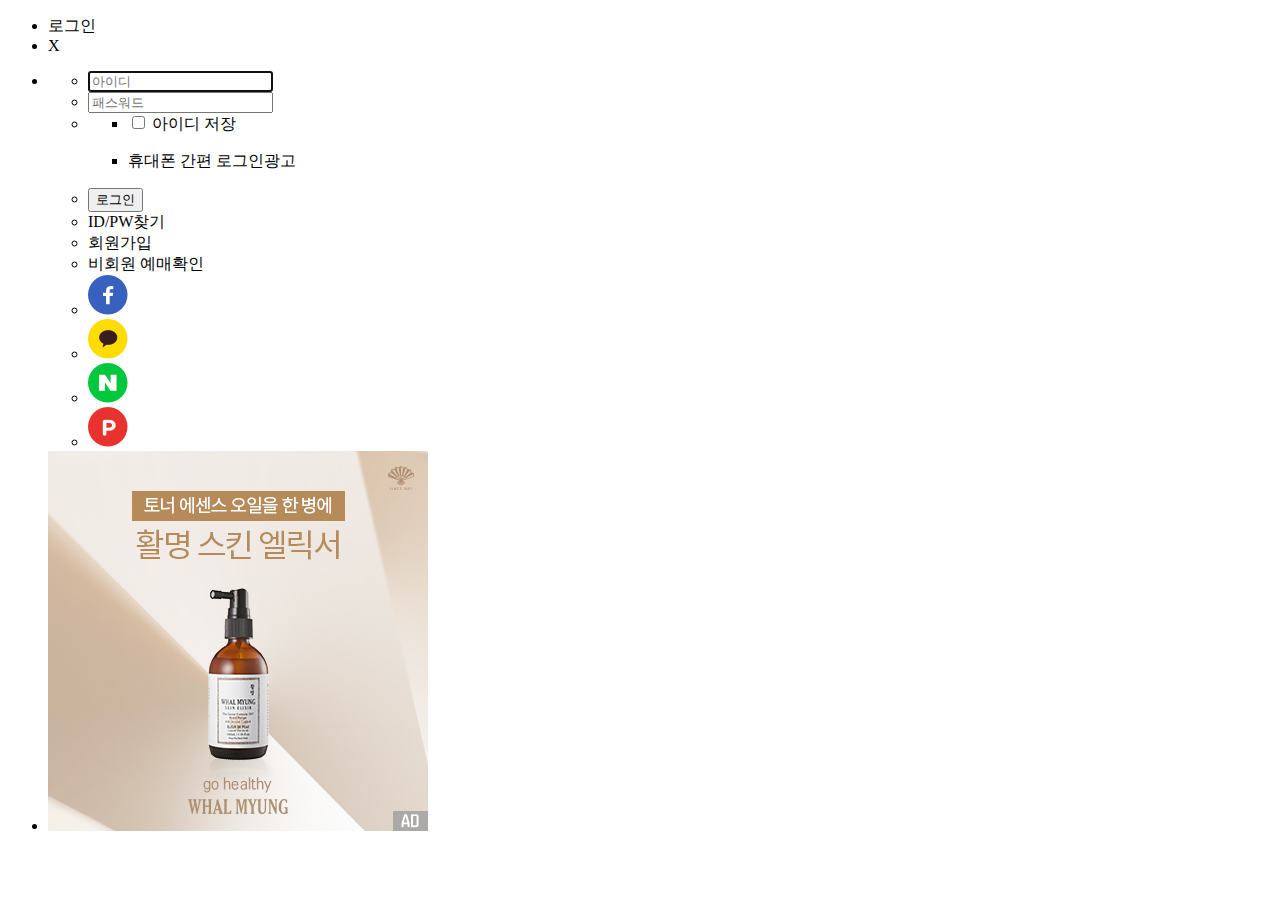
==== login.html @ fdcb10bb "Add files via upload" ====
<!DOCTYPE html>
<html lang="ko">
<head>
    <meta charset="UTF-8">
    <meta name="viewport" content="width=device-width, initial-scale=1.0">
    <title>로그인</title>
</head>
<body>
    <div class="wrap">
        <ul class="tit">
            <li class="tit_left">로그인</li>
            <li class="tit_right">X</li>
        </ul>
        <ul class="cont">
            <li class="cont_left">
                <form>
                    <ul class="login_form">
                        <li>
                            <input type="text" placeholder="아이디" required autofocus>
                        </li>
                        <li>
                            <input type="pasword" placeholder="패스워드" required>
                        </li>
                        <li>
                            <ul class="login_check">
                                <li>
                                    <input id="chkbox" type="checkbox">
                                    <label for="chkbox">아이디 저장</label>
                                </li>
                                <li>
                                    <p>휴대폰 간편 로그인<span>광고</span></p>
                                </li>
                            </ul>
                        </li>
                        <li>
                            <input type="submit" value="로그인">
                        </li>
                    </ul>
                </form>
                <ul class="login_menu">
                    <li>ID/PW찾기</li>
                    <li>회원가입</li>
                    <li>비회원 예매확인</li>
                </ul>
                <ul class="login_sns">
                    <li><img src="images/ico-facebook.png" alt="facebook"></li>
                    <li><img src="images/ico-kakao.png" alt="kakao"></li>
                    <li><img src="images/ico-naver.png" alt="naver"></li>
                    <li><img src="images/ico-payco.png" alt="payco"></li>
                </ul>
            </li>
            <li class="cont_right">
                <img src="images/login_banner.jpg" alt="배너">
            </li>
        </ul>
    </div>
</body>
</html>
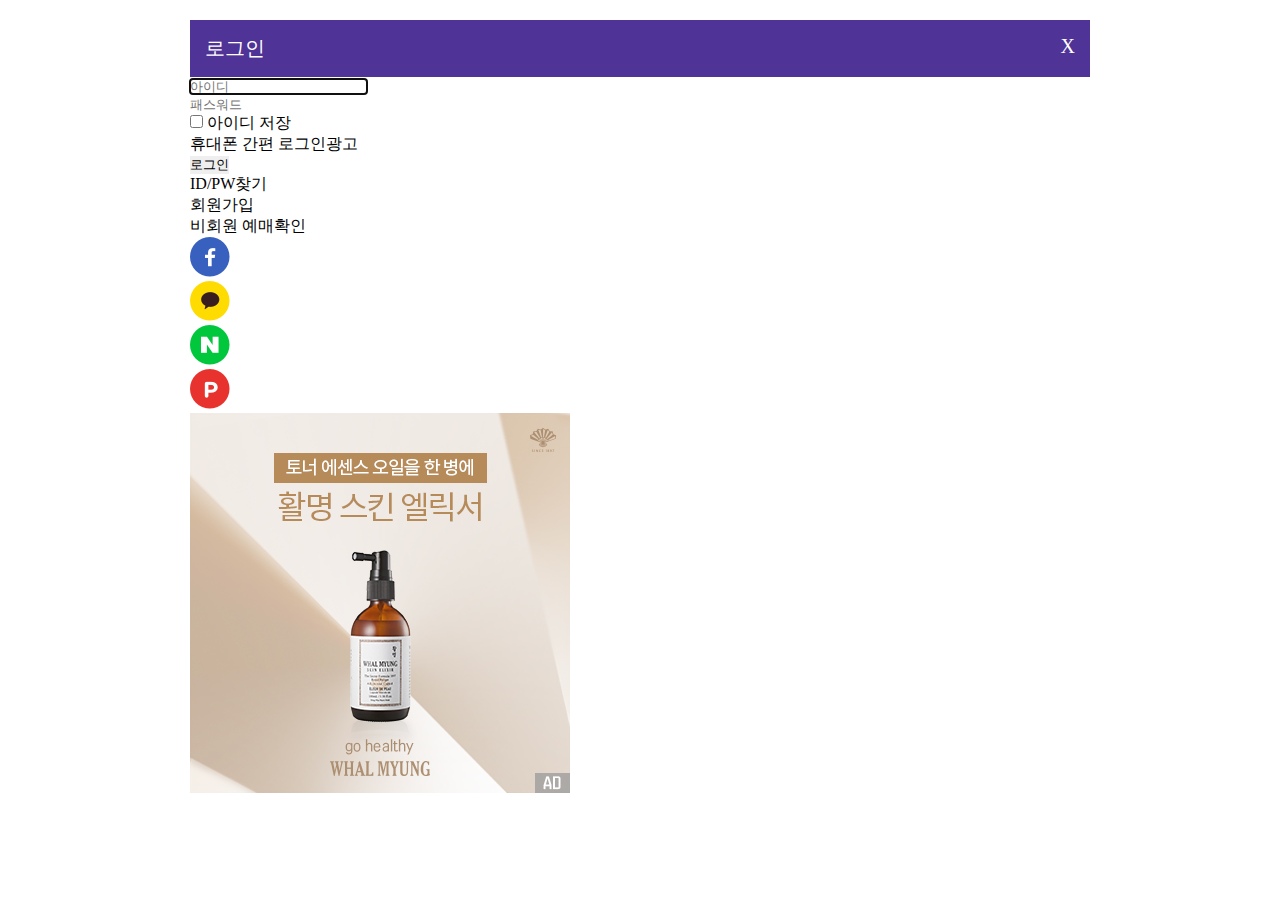
==== commit 62e24a45: "Add files via upload" ====
--- a/login.html
+++ b/login.html
@@ -4,12 +4,27 @@
     <meta charset="UTF-8">
     <meta name="viewport" content="width=device-width, initial-scale=1.0">
     <title>로그인</title>
+    <style>
+        /* reset CSS */
+        *{margin:0;border:none;padding:0;}
+        ul{list-style:none;}
+
+        /* wrap CSS */
+        .wrap{width:900px;margin:20px auto;}
+        /* tit CSS */
+        .tit{padding:15px;background:#503396;overflow:hidden;}
+        .tit_bar{font-size:20px;color:#fff}
+        .tit_left{float:left;}
+        .tit_right{float:right;}
+        /* cont CSS */
+        .cont{}
+    </style>
 </head>
 <body>
     <div class="wrap">
         <ul class="tit">
-            <li class="tit_left">로그인</li>
-            <li class="tit_right">X</li>
+            <li class="tit_left tit_bar">로그인</li>
+            <li class="tit_right tit_bar">X</li>
         </ul>
         <ul class="cont">
             <li class="cont_left">
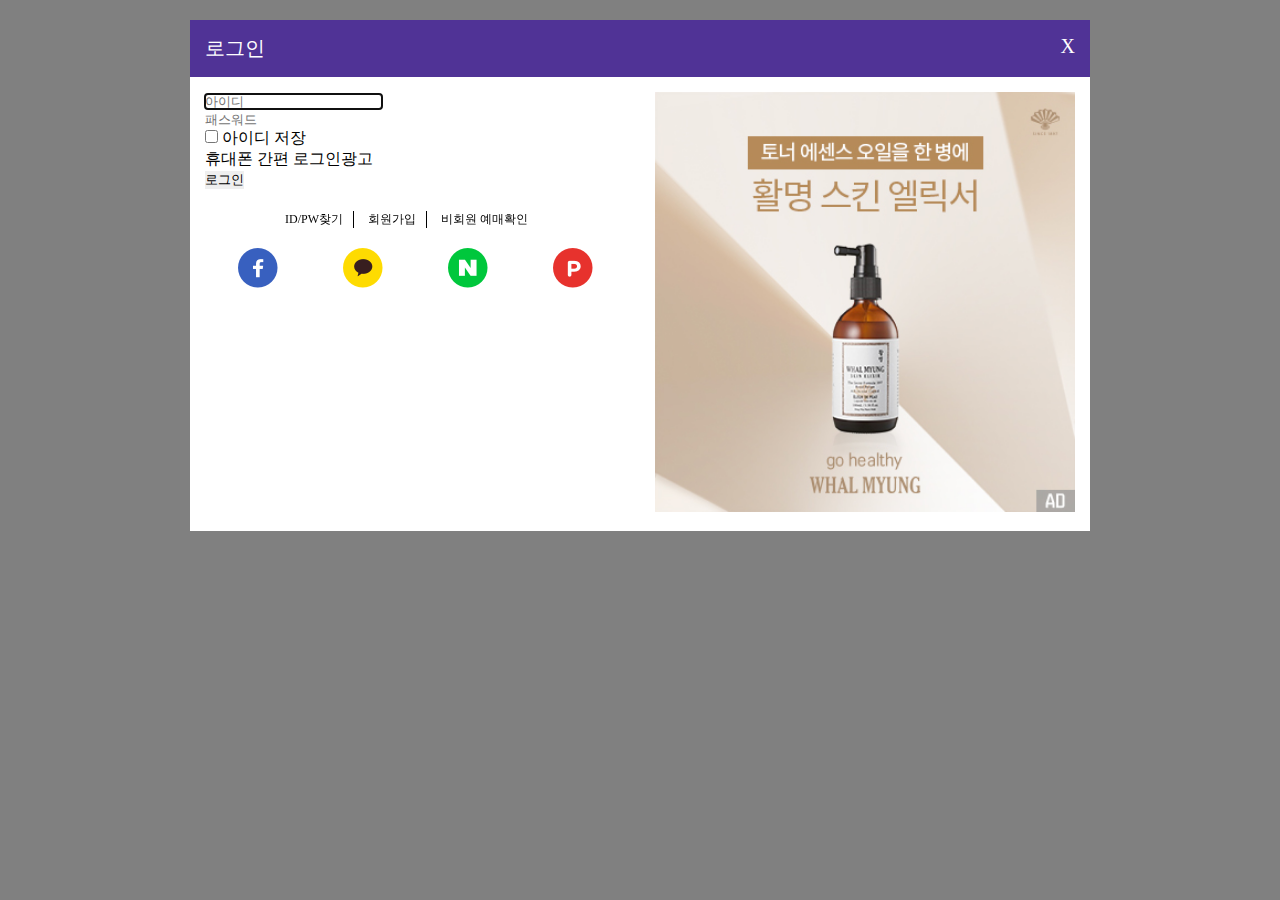
==== commit 9ead52be: "Add files via upload" ====
--- a/login.html
+++ b/login.html
@@ -8,6 +8,7 @@
         /* reset CSS */
         *{margin:0;border:none;padding:0;}
         ul{list-style:none;}
+        body{background:gray;}
 
         /* wrap CSS */
         .wrap{width:900px;margin:20px auto;}
@@ -16,8 +17,18 @@
         .tit_bar{font-size:20px;color:#fff}
         .tit_left{float:left;}
         .tit_right{float:right;}
+        
         /* cont CSS */
-        .cont{}
+        .cont{padding:15px;background:#fff;overflow:hidden;}
+        .cont_left{float:left;width:420px;}
+        .login_menu{width:280px;margin:20px auto;}
+        .login_menu_list{display:inline-block;font-size:12px;border-right:1px solid black;padding:0 10px;}
+        #last_list{border:none;}
+        .login_sns{margin-bottom:20px;overflow:hidden;}
+        .sns_list{float:left;width:25%;text-align:center;}
+
+        .cont_right{float:right;width:420px;}
+        .banner{width:100%;}
     </style>
 </head>
 <body>
@@ -53,19 +64,19 @@
                     </ul>
                 </form>
                 <ul class="login_menu">
-                    <li>ID/PW찾기</li>
-                    <li>회원가입</li>
-                    <li>비회원 예매확인</li>
+                    <li class="login_menu_list">ID/PW찾기</li>
+                    <li class="login_menu_list">회원가입</li>
+                    <li class="login_menu_list" id="last_list">비회원 예매확인</li>
                 </ul>
                 <ul class="login_sns">
-                    <li><img src="images/ico-facebook.png" alt="facebook"></li>
-                    <li><img src="images/ico-kakao.png" alt="kakao"></li>
-                    <li><img src="images/ico-naver.png" alt="naver"></li>
-                    <li><img src="images/ico-payco.png" alt="payco"></li>
+                    <li class="sns_list"><img src="images/ico-facebook.png" alt="facebook"></li>
+                    <li class="sns_list"><img src="images/ico-kakao.png" alt="kakao"></li>
+                    <li class="sns_list"><img src="images/ico-naver.png" alt="naver"></li>
+                    <li class="sns_list"><img src="images/ico-payco.png" alt="payco"></li>
                 </ul>
             </li>
             <li class="cont_right">
-                <img src="images/login_banner.jpg" alt="배너">
+                <img class="banner" src="images/login_banner.jpg" alt="배너">
             </li>
         </ul>
     </div>
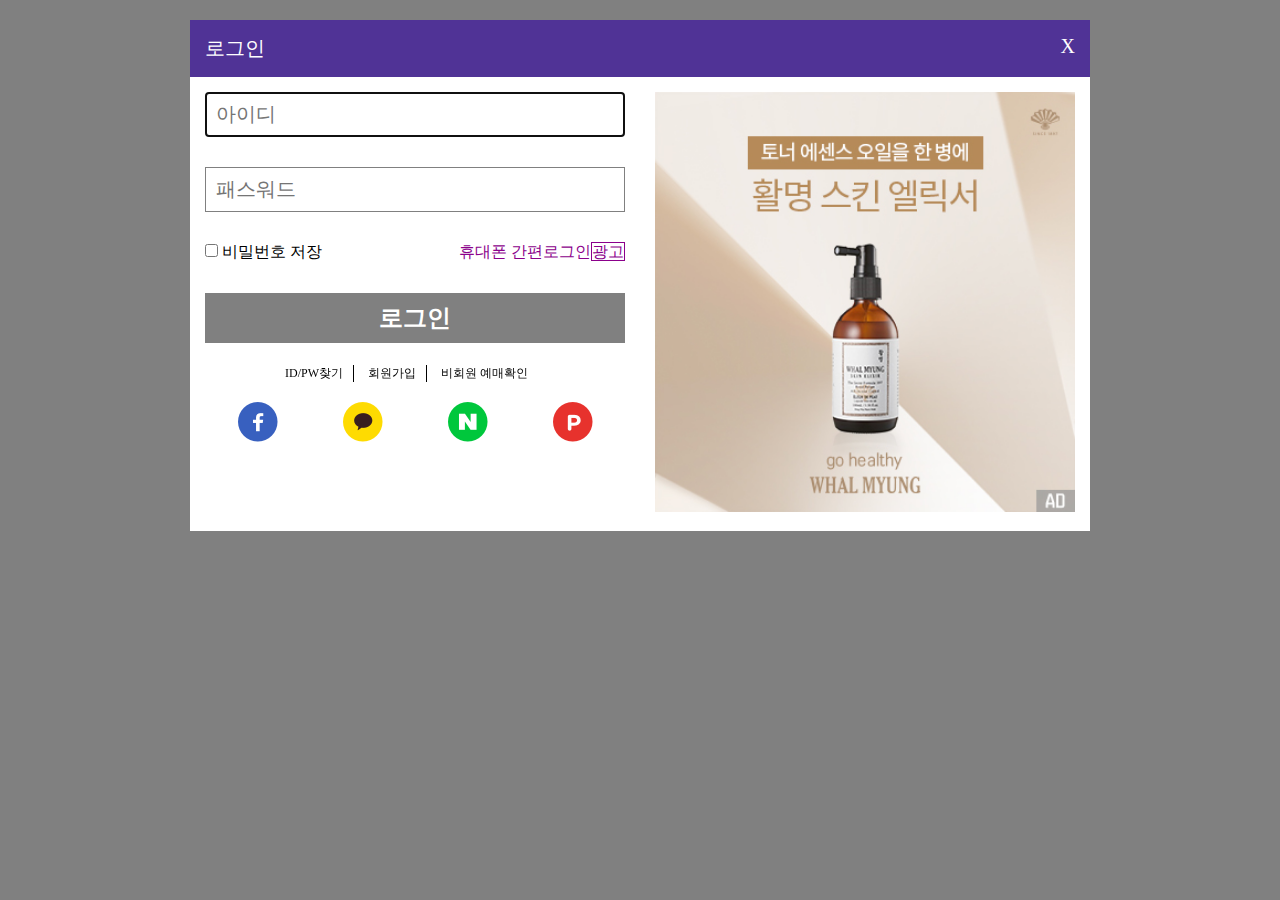
==== commit c029ba11: "Add files via upload" ====
--- a/login.html
+++ b/login.html
@@ -21,6 +21,16 @@
         /* cont CSS */
         .cont{padding:15px;background:#fff;overflow:hidden;}
         .cont_left{float:left;width:420px;}
+        form{}
+        .login_form{}
+        .form_txtbox{}
+        .input_txt{box-sizing:border-box;width:100%;margin-bottom:30px;border:1px solid gray;padding:10px;font-size:20px;}
+        .fl{overflow: hidden;}
+        .fl_left{float:left;}
+        .fl_right{float:right;color:darkmagenta;}
+        span{border:1px solid darkmagenta;}
+        .btn_sm{width:100%;height:50px;margin-top:30px;background:gray;text-align:center;color:#fff;font-size:24px;font-weight:bold;}
+
         .login_menu{width:280px;margin:20px auto;}
         .login_menu_list{display:inline-block;font-size:12px;border-right:1px solid black;padding:0 10px;}
         #last_list{border:none;}
@@ -41,25 +51,23 @@
             <li class="cont_left">
                 <form>
                     <ul class="login_form">
-                        <li>
-                            <input type="text" placeholder="아이디" required autofocus>
+                        <li class="form_txtbox">
+                            <input class="input_txt" type="text" placeholder="아이디" required autofocus>
+                        </li>
+                        <li class="form_txtbox">
+                            <input class="input_txt" type="password" placeholder="패스워드" required>
+                        </li>
+                        <li class="fl">
+                            <div class="fl_left">
+                                <input id="pass_chk" type="checkbox">
+                                <label for="pass_chk">비밀번호 저장</label>
+                            </div>
+                            <div class="fl_right">
+                                <p>휴대폰 간편로그인<span>광고</span></p>
+                            </div>
                         </li>
                         <li>
-                            <input type="pasword" placeholder="패스워드" required>
-                        </li>
-                        <li>
-                            <ul class="login_check">
-                                <li>
-                                    <input id="chkbox" type="checkbox">
-                                    <label for="chkbox">아이디 저장</label>
-                                </li>
-                                <li>
-                                    <p>휴대폰 간편 로그인<span>광고</span></p>
-                                </li>
-                            </ul>
-                        </li>
-                        <li>
-                            <input type="submit" value="로그인">
+                            <input class="btn_sm" type="submit" value="로그인">
                         </li>
                     </ul>
                 </form>
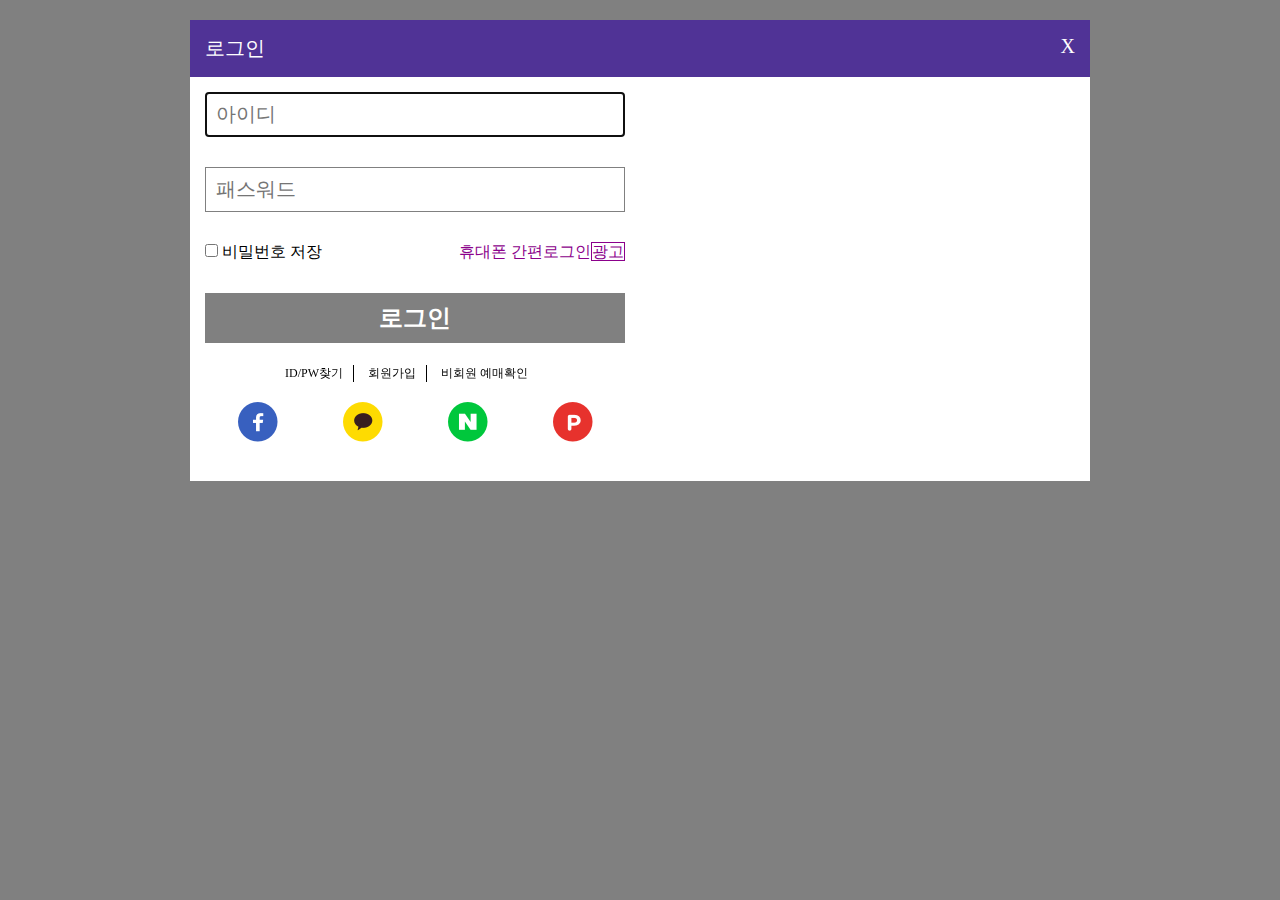
==== commit 87c5fa1a: "Add files via upload" ====
--- a/login.html
+++ b/login.html
@@ -1,54 +1,21 @@
 <!DOCTYPE html>
 <html lang="ko">
+    
 <head>
     <meta charset="UTF-8">
     <meta name="viewport" content="width=device-width, initial-scale=1.0">
     <title>로그인</title>
-    <style>
-        /* reset CSS */
-        *{margin:0;border:none;padding:0;}
-        ul{list-style:none;}
-        body{background:gray;}
+    <link rel="stylesheet" href="css/default.css">
 
-        /* wrap CSS */
-        .wrap{width:900px;margin:20px auto;}
-        /* tit CSS */
-        .tit{padding:15px;background:#503396;overflow:hidden;}
-        .tit_bar{font-size:20px;color:#fff}
-        .tit_left{float:left;}
-        .tit_right{float:right;}
-        
-        /* cont CSS */
-        .cont{padding:15px;background:#fff;overflow:hidden;}
-        .cont_left{float:left;width:420px;}
-        form{}
-        .login_form{}
-        .form_txtbox{}
-        .input_txt{box-sizing:border-box;width:100%;margin-bottom:30px;border:1px solid gray;padding:10px;font-size:20px;}
-        .fl{overflow: hidden;}
-        .fl_left{float:left;}
-        .fl_right{float:right;color:darkmagenta;}
-        span{border:1px solid darkmagenta;}
-        .btn_sm{width:100%;height:50px;margin-top:30px;background:gray;text-align:center;color:#fff;font-size:24px;font-weight:bold;}
-
-        .login_menu{width:280px;margin:20px auto;}
-        .login_menu_list{display:inline-block;font-size:12px;border-right:1px solid black;padding:0 10px;}
-        #last_list{border:none;}
-        .login_sns{margin-bottom:20px;overflow:hidden;}
-        .sns_list{float:left;width:25%;text-align:center;}
-
-        .cont_right{float:right;width:420px;}
-        .banner{width:100%;}
-    </style>
 </head>
 <body>
     <div class="wrap">
-        <ul class="tit">
-            <li class="tit_left tit_bar">로그인</li>
-            <li class="tit_right tit_bar">X</li>
-        </ul>
-        <ul class="cont">
-            <li class="cont_left">
+        <header class="par">
+            <article class="tit_bar child_left">로그인</article>
+            <article class="tit_bar child_right">X</article>
+        </header>
+        <section class="par">
+            <article class="cont_list child_left">
                 <form>
                     <ul class="login_form">
                         <li class="form_txtbox">
@@ -57,12 +24,12 @@
                         <li class="form_txtbox">
                             <input class="input_txt" type="password" placeholder="패스워드" required>
                         </li>
-                        <li class="fl">
-                            <div class="fl_left">
+                        <li class="par">
+                            <div class="child_left">
                                 <input id="pass_chk" type="checkbox">
                                 <label for="pass_chk">비밀번호 저장</label>
                             </div>
-                            <div class="fl_right">
+                            <div class="ease_login child_right">
                                 <p>휴대폰 간편로그인<span>광고</span></p>
                             </div>
                         </li>
@@ -76,17 +43,17 @@
                     <li class="login_menu_list">회원가입</li>
                     <li class="login_menu_list" id="last_list">비회원 예매확인</li>
                 </ul>
-                <ul class="login_sns">
-                    <li class="sns_list"><img src="images/ico-facebook.png" alt="facebook"></li>
-                    <li class="sns_list"><img src="images/ico-kakao.png" alt="kakao"></li>
-                    <li class="sns_list"><img src="images/ico-naver.png" alt="naver"></li>
-                    <li class="sns_list"><img src="images/ico-payco.png" alt="payco"></li>
+                <ul class="login_sns par">
+                    <li class="sns_list child_left"><img src="images/ico-facebook.png" alt="facebook"></li>
+                    <li class="sns_list child_left"><img src="images/ico-kakao.png" alt="kakao"></li>
+                    <li class="sns_list child_left"><img src="images/ico-naver.png" alt="naver"></li>
+                    <li class="sns_list child_left"><img src="images/ico-payco.png" alt="payco"></li>
                 </ul>
-            </li>
-            <li class="cont_right">
-                <img class="banner" src="images/login_banner.jpg" alt="배너">
-            </li>
-        </ul>
+            </article>
+            <article class="cont_list child_right">
+                <iframe src="https://www.hansolpaper.co.kr" frameborder="0"></iframe>
+            </article>
+        </section>
     </div>
 </body>
 </html>--- a/css/default.css
+++ b/css/default.css
@@ -0,0 +1,27 @@
+@charset "utf-8";
+
+/* reset CSS */
+*{margin:0;border:none;padding:0;}
+ul{list-style:none;}
+body{background:gray;}
+.par{overflow:hidden;}
+.child_left{float:left;}
+.child_right{float:right;}
+/* wrap CSS */
+.wrap{width:900px;margin:20px auto;}
+/* tit CSS */
+header{padding:15px;background:#503396;}
+.tit_bar{font-size:20px;color:#fff}
+/* cont CSS */
+section{padding:15px;background:#fff;}
+.cont_list{width:420px;}
+.input_txt{box-sizing:border-box;width:100%;margin-bottom:30px;border:1px solid gray;padding:10px;font-size:20px;}
+.ease_login{color:darkmagenta;}
+span{border:1px solid darkmagenta;}
+.btn_sm{width:100%;height:50px;margin-top:30px;background:gray;text-align:center;color:#fff;font-size:24px;font-weight:bold;}
+.login_menu{width:280px;margin:20px auto;}
+.login_menu_list{display:inline-block;font-size:12px;border-right:1px solid black;padding:0 10px;}
+#last_list{border:none;}
+.login_sns{margin-bottom:20px;}
+.sns_list{width:25%;text-align:center;}
+iframe{width:400px;height:300px;}
